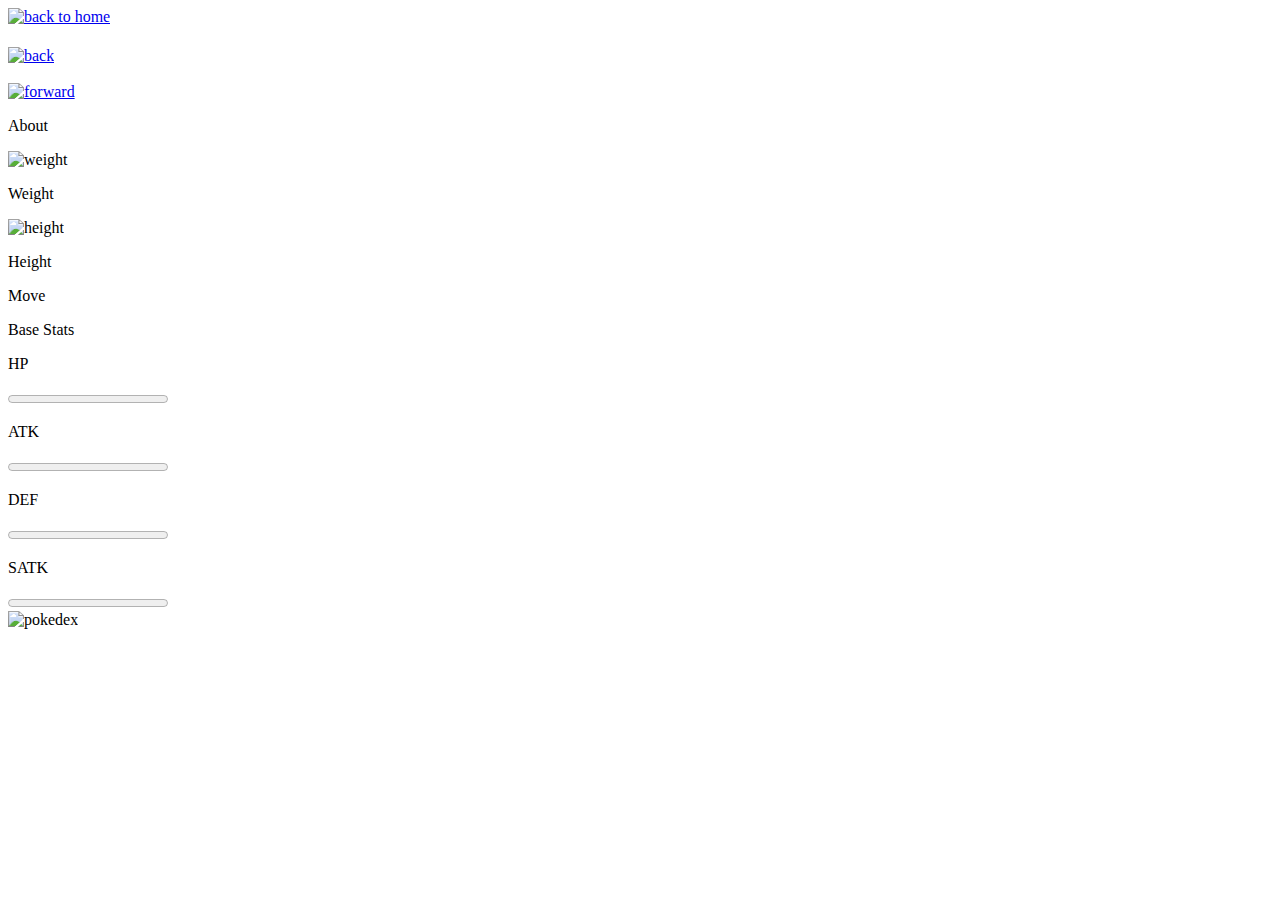
==== details/detail.html @ 372243ff "intial" ====
<!DOCTYPE html>
<html lang="en">
  <head>
    <meta charset="UTF-8" />
    <meta name="viewport" content="width=device-width, initial-scale=1.0" />
    <title>Pokemon Detail</title>
    <link rel="stylesheet" href="style.css" />
    <script src="./pokemon-detail.js" defer></script>
  </head>
  <body>
    <main class="detail-main main">
      <header class="header">
        <div class="header-wrapper">
          <div class="header-wrap">
            <a href="./index.html" class="back-btn-wrap">
              <img
                src="./assets/back-to-home.svg"
                alt="back to home"
                class="back-btn"
                id="back-btn"
              />
            </a>
            <div class="name-wrap">
              <h1 class="name"></h1>
            </div>
          </div>
          <div class="pokemon-id-wrap">
            <p class="body2-fonts"></p>
          </div>
        </div>
      </header>
      <div class="featured-img">
        <a href="#" class="arrow left-arrow" id="leftArrow">
          <img src="./assets/chevron_left.svg" alt="back" />
        </a>
        <div class="detail-img-wrapper">
          <img src="" alt="" />
        </div>
        <a href="#" class="arrow right-arrow" id="rightArrow">
          <img src="./assets/chevron_right.svg" alt="forward" />
        </a>
      </div>
      <div class="detail-card-detail-wrapper">
        <div class="power-wrapper">
          <p class="body3-fonts type grass"></p>
          <p class="body3-fonts type poison"></p>
        </div>
        <p class="body2-fonts about-text">About</p>
        <div class="pokemon-detail-wrapper">
          <div class="pokemon-detail-wrap">
            <div class="pokemon-detail">
              <img src="./assets/weight.svg" alt="weight" />
              <p class="body3-fonts weight"></p>
            </div>
            <p class="caption-fonts">Weight</p>
          </div>
          <div class="pokemon-detail-wrap">
            <div class="pokemon-detail">
              <img src="./assets/height.svg" alt="height" class="straighten" />
              <p class="body3-fonts height"></p>
            </div>
            <p class="caption-fonts">Height</p>
          </div>
          <div class="pokemon-detail-wrap">
            <div class="pokemon-detail move"></div>
            <p class="caption-fonts">Move</p>
          </div>
        </div>
        <p class="body3-fonts pokemon-description"></p>
        <p class="body2-fonts about-text">Base Stats</p>
        <div class="stats-wrapper">
          <div class="stats-wrap" data-stat="hp">
            <p class="body3-fonts stats">HP</p>
            <p class="body3-fonts"></p>
            <progress value="" max="100" class="progress-bar"></progress>
          </div>
          <div class="stats-wrap" data-stat="ATK">
            <p class="body3-fonts stats">ATK</p>
            <p class="body3-fonts"></p>
            <progress value="" max="100" class="progress-bar"></progress>
          </div>
          <div class="stats-wrap" data-stat="DEF">
            <p class="body3-fonts stats">DEF</p>
            <p class="body3-fonts"></p>
            <progress value="" max="100" class="progress-bar"></progress>
          </div>
          <div class="stats-wrap" data-stat="SATK">
            <p class="body3-fonts stats">SATK</p>
            <p class="body3-fonts"></p>
            <progress value="" max="100" class="progress-bar"></progress>
          </div>
        </div>
      </div>
      <img src="./assets/pokedex.svg" alt="pokedex" class="detail-bg" />
    </main>
  </body>
</html>
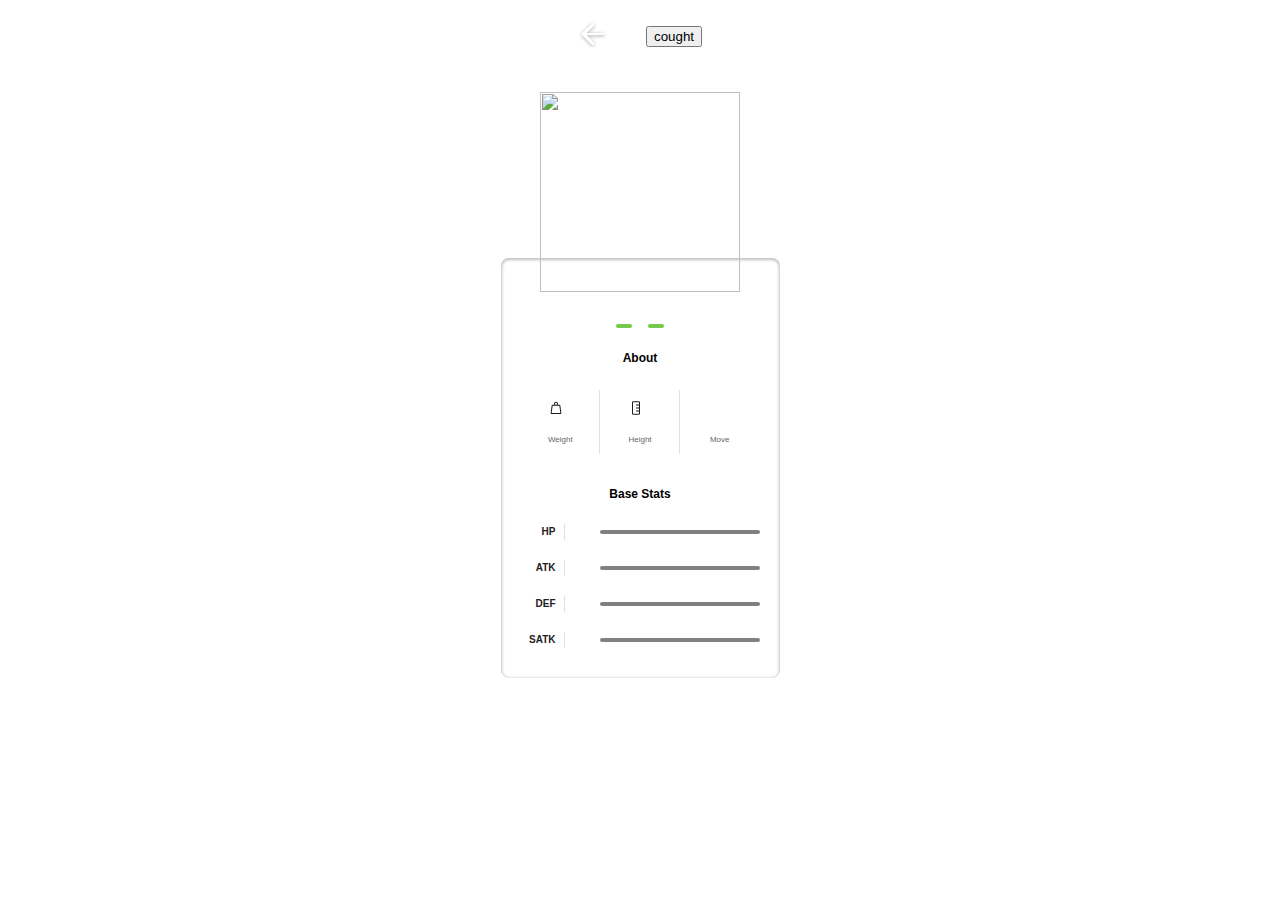
==== commit 1155fbc5: "added in cought button and localstorage" ====
--- a/details/detail.html
+++ b/details/detail.html
@@ -4,17 +4,18 @@
     <meta charset="UTF-8" />
     <meta name="viewport" content="width=device-width, initial-scale=1.0" />
     <title>Pokemon Detail</title>
-    <link rel="stylesheet" href="style.css" />
-    <script src="./pokemon-detail.js" defer></script>
+    <link rel="stylesheet" href="/css/style.css" />
+    <script src="/js/pokemon-detail.js" defer></script>
+    <script src="/js/cought.js" defer></script>
   </head>
   <body>
     <main class="detail-main main">
       <header class="header">
         <div class="header-wrapper">
           <div class="header-wrap">
-            <a href="./index.html" class="back-btn-wrap">
+            <a href="/index.html" class="back-btn-wrap">
               <img
-                src="./assets/back-to-home.svg"
+                src="/css/assets/back-to-home.svg"
                 alt="back to home"
                 class="back-btn"
                 id="back-btn"
@@ -27,17 +28,18 @@
           <div class="pokemon-id-wrap">
             <p class="body2-fonts"></p>
           </div>
+          <button id="coughtPokemon">cought</button>
         </div>
       </header>
       <div class="featured-img">
         <a href="#" class="arrow left-arrow" id="leftArrow">
-          <img src="./assets/chevron_left.svg" alt="back" />
+          <img src="/css/assets/chevron_left.svg" alt="back" />
         </a>
         <div class="detail-img-wrapper">
           <img src="" alt="" />
         </div>
         <a href="#" class="arrow right-arrow" id="rightArrow">
-          <img src="./assets/chevron_right.svg" alt="forward" />
+          <img src="/css/assets/chevron_right.svg" alt="forward" />
         </a>
       </div>
       <div class="detail-card-detail-wrapper">
@@ -49,14 +51,14 @@
         <div class="pokemon-detail-wrapper">
           <div class="pokemon-detail-wrap">
             <div class="pokemon-detail">
-              <img src="./assets/weight.svg" alt="weight" />
+              <img src="/css/assets/weight.svg" alt="weight" />
               <p class="body3-fonts weight"></p>
             </div>
             <p class="caption-fonts">Weight</p>
           </div>
           <div class="pokemon-detail-wrap">
             <div class="pokemon-detail">
-              <img src="./assets/height.svg" alt="height" class="straighten" />
+              <img src="/css/assets/height.svg" alt="height" class="straighten" />
               <p class="body3-fonts height"></p>
             </div>
             <p class="caption-fonts">Height</p>
@@ -91,7 +93,7 @@
           </div>
         </div>
       </div>
-      <img src="./assets/pokedex.svg" alt="pokedex" class="detail-bg" />
+      <img src="/css/assets/pokedex.svg" alt="pokedex" class="detail-bg" />
     </main>
   </body>
 </html>
--- a/css/style.css
+++ b/css/style.css
@@ -0,0 +1,532 @@
+:root {
+  --identity-primary: #dc0a2d;
+
+  --grayscale-dark: #212121;
+  --grayscale-medium: #666666;
+  --grayscale-light: #e0e0e0;
+  --grayscale-background: #efefef;
+  --grayscale-white: #ffffff;
+
+  --headline-font-size: 24px;
+  --body1-font-size: 14px;
+  --body2-font-size: 12px;
+  --body3-font-size: 10px;
+  --subtitle1-font-size: 14px;
+  --subtitle2-font-size: 12px;
+  --subtitle3-font-size: 10px;
+  --caption-font-size: 8px;
+
+  --headline-line-height: 32px;
+  --common-line-height: 16px;
+  --caption-line-height: 12px;
+
+  --font-weight-regular: 400;
+  --font-weight-bold: 700;
+
+  --drop-shadow: 0px 1px 3px 1px rgba(0, 0, 0, 0.2);
+  --drop-shadow-hover: 0px 3px 12px 3px rgba(0, 0, 0, 0.2);
+  --drop-shadow-inner: 0px 1px 3px 1px rgba(0, 0, 0, 0.25) inset;
+}
+
+h2,
+h3,
+h4,
+.body1-fonts,
+.body2-fonts,
+.body3-fonts {
+  line-height: var(--common-line-height);
+}
+
+h1 {
+  font-size: var(--headline-font-size);
+  line-height: var(--headline-line-height);
+}
+
+h2 {
+  font-size: var(--subtitle1-font-size);
+}
+
+h3 {
+  font-size: var(--subtitle2-font-size);
+}
+
+h4 {
+  font-size: var(--subtitle3-font-size);
+}
+
+.body1-fonts {
+  font-size: var(--body1-font-size);
+}
+
+.body2-fonts {
+  font-size: var(--body2-font-size);
+}
+
+.body3-fonts {
+  font-size: var(--body3-font-size);
+}
+
+.caption-fonts {
+  font-size: var(--caption-font-size);
+  line-height: var(--caption-line-height);
+}
+
+input:focus-visible {
+  outline: 0;
+}
+
+.featured-img a.arrow.hidden {
+  display: none;
+}
+
+body {
+  margin: 0;
+  height: 100vh;
+  width: 100vw;
+  box-sizing: border-box;
+  font-family: "Poppins", sans-serif;
+}
+
+.main {
+  margin: 0;
+  padding: 0;
+  background-color: var(--identity-primary);
+  height: 100vh;
+  width: 100vw;
+  display: flex;
+  flex-direction: column;
+  align-items: center;
+  gap: 1rem;
+}
+
+.header.home {
+  width: 90%;
+}
+
+.container {
+  width: 100%;
+  margin: 0;
+}
+
+.logo-wrapper {
+  display: flex;
+  align-items: center;
+}
+
+.logo-wrapper > h1 {
+  color: var(--grayscale-white);
+}
+
+.logo-wrapper > img {
+  margin-right: 16px;
+}
+
+.search-wrapper,
+.search-wrap {
+  display: flex;
+  align-items: center;
+  width: 100%;
+  gap: 16px;
+}
+
+.search-wrap {
+  position: relative;
+  background-color: var(--grayscale-white);
+  border-radius: 16px;
+  box-shadow: var(--drop-shadow-inner);
+  height: 32px;
+  gap: 8px;
+}
+
+.search-icon {
+  margin-left: 16px;
+}
+
+.search-wrap svg path {
+  fill: var(--identity-primary);
+}
+
+.search-wrap > input {
+  width: 60%;
+  border: none;
+}
+
+.sort-wrapper {
+  position: relative;
+}
+
+.sort-wrap {
+  background-color: var(--grayscale-white);
+  border-radius: 100%;
+  min-width: 2rem;
+  min-height: 2rem;
+  box-shadow: var(--drop-shadow-inner);
+  display: flex;
+  align-items: center;
+  justify-content: center;
+  position: relative;
+}
+
+.search-close-icon {
+  position: absolute;
+  right: 1rem;
+  display: none;
+  cursor: pointer;
+}
+
+.search-close-icon-visible {
+  display: block;
+}
+
+.filter-wrapper {
+  position: absolute;
+  background: var(--identity-primary);
+  border: 4px solid var(--identity-primary);
+  border-top: 0;
+  border-radius: 12px;
+  padding: 0px 4px 4px 4px;
+  right: 0px;
+  box-shadow: var(--drop-shadow-hover);
+  min-width: 113px;
+  top: 40px;
+  display: none;
+  z-index: 5000;
+}
+
+.filter-wrapper-open {
+  display: block;
+}
+
+.filter-wrapper-overlay .main::before {
+  background-color: rgba(0, 0, 0, 0.4);
+  width: 100%;
+  height: 100%;
+  position: absolute;
+  left: 0;
+  right: 0;
+  top: 0;
+  bottom: 0;
+  z-index: 2;
+}
+
+.filter-wrapper > .body2-fonts {
+  color: var(--grayscale-white);
+  font-weight: var(--font-weight-bold);
+  padding: 16px 20px;
+}
+
+.filter-wrap {
+  background-color: var(--grayscale-white);
+  box-shadow: var(--drop-shadow-inner);
+  padding: 16px 20px;
+  border-radius: 8px;
+}
+
+.filter-wrap > div {
+  display: flex;
+  align-items: center;
+  gap: 8px;
+  margin-bottom: 16px;
+}
+
+.filter-wrap > div:last-child {
+  margin-bottom: 0px;
+}
+
+.filter-wrap input {
+  accent-color: var(--identity-primary);
+}
+
+.pokemon-list {
+  background-color: var(--grayscale-white);
+  box-shadow: var(--drop-shadow-inner);
+  border-radius: 0.75rem;
+  min-height: calc(85.5% - 1rem);
+  width: calc(100% - 1rem);
+  max-height: 100px;
+  overflow-y: auto;
+}
+
+.list-wrapper {
+  margin: 1rem 0;
+  display: flex;
+  align-items: center;
+  justify-content: center;
+  flex-wrap: wrap;
+  gap: 0.75rem;
+}
+
+.list-item {
+  border-radius: 8px;
+  box-shadow: var(--drop-shadow);
+  background-color: var(--grayscale-white);
+  width: 8.85rem;
+  height: 8.85rem;
+  text-align: center;
+  text-decoration: none;
+  cursor: pointer;
+}
+
+.list-item .number-wrap {
+  min-height: 16px;
+  text-align: right;
+  padding: 0 8px;
+  color: var(--grayscale-medium);
+}
+
+.list-item .name-wrap {
+  border-radius: 7px;
+  background-color: var(--grayscale-background);
+  padding: 24px 8px 4px 8px;
+  color: var(--grayscale-dark);
+  margin-top: -18px;
+}
+
+.list-item .img-wrap {
+  width: 72px;
+  height: 72px;
+  margin: auto;
+}
+
+.list-item .img-wrap img {
+  width: 100%;
+  height: 100%;
+}
+
+/* detail page */
+
+.detail-main .header {
+  padding: 20px 20px 24px 20px;
+  position: relative;
+  z-index: 2;
+}
+
+.detail-main .header-wrapper {
+  display: flex;
+  align-items: center;
+  justify-content: space-between;
+  column-gap: 15px;
+}
+
+.detail-main .header-wrap {
+  display: flex;
+  align-items: center;
+  column-gap: 8px;
+}
+
+.detail-main .back-btn-wrap {
+  max-height: 32px;
+}
+
+.detail-main .back-btn-wrap path,
+.detail-main .header-wrapper p,
+.detail-main .header-wrapper h1 {
+  fill: var(--grayscale-white);
+  color: var(--grayscale-white);
+}
+
+.detail-main .pokemon-id-wrap p {
+  font-weight: var(--font-weight-bold);
+}
+
+.detail-img-wrapper {
+  width: 200px;
+  height: 200px;
+  margin: auto;
+  position: relative;
+  z-index: 3;
+}
+
+.detail-img-wrapper img {
+  width: 100%;
+  height: 100%;
+}
+
+.detail-card-detail-wrapper {
+  border-radius: 8px;
+  background-color: var(--grayscale-white);
+  box-shadow: var(--drop-shadow-inner);
+  padding: 56px 20px 20px 20px;
+  margin-top: -50px;
+  display: flex;
+  flex-direction: column;
+  position: relative;
+  z-index: 2;
+}
+
+.power-wrapper {
+  display: flex;
+  justify-content: center;
+  align-items: center;
+  flex-wrap: wrap;
+  gap: 16px;
+}
+
+.power-wrapper > p {
+  border-radius: 10px;
+  padding: 2px 8px;
+  font-weight: var(--font-weight-bold);
+  color: var(--grayscale-white);
+  text-transform: capitalize;
+  background-color: #74cb48;
+}
+
+.pokemon-detail.move p {
+  text-transform: capitalize;
+  word-break: break-all;
+}
+
+.list-item .name-wrap p {
+  text-transform: capitalize;
+}
+
+.detail-card-detail-wrapper .about-text {
+  font-weight: var(--font-weight-bold);
+  text-align: center;
+}
+
+.pokemon-detail-wrapper {
+  display: flex;
+  align-items: flex-end;
+}
+
+.pokemon-detail-wrapper .pokemon-detail-wrap {
+  flex: 1;
+  text-align: center;
+  position: relative;
+}
+
+.pokemon-detail-wrap:before {
+  content: "";
+  background-color: var(--grayscale-light);
+  width: 1px;
+  height: 100%;
+  position: absolute;
+  right: 0;
+  top: 0;
+  bottom: 0;
+  margin: auto;
+}
+
+.pokemon-detail-wrap:last-child::before {
+  display: none;
+}
+
+.pokemon-detail {
+  display: flex;
+  justify-content: center;
+  align-items: center;
+  padding: 8px 20px;
+  gap: 8px;
+}
+
+.pokemon-detail-wrapper {
+  min-height: 76px;
+}
+
+.pokemon-detail.move {
+  flex-direction: column;
+  gap: 0;
+  align-items: center;
+  padding: 8px 5px;
+}
+
+.pokemon-detail-wrap > .caption-fonts {
+  color: var(--grayscale-medium);
+}
+
+.pokemon-detail-wrap .straighten {
+  transform: rotate(90deg);
+}
+
+.detail-card-detail-wrapper .pokemon-description {
+  color: var(--grayscale-dark);
+  text-align: center;
+}
+
+.stats-wrap {
+  display: flex;
+  align-items: center;
+}
+
+.stats-wrap p {
+  color: var(--grayscale-dark);
+  margin-right: 8px;
+  min-width: 19px;
+}
+
+.stats-wrap p.stats {
+  text-align: right;
+  padding-right: 8px;
+  min-width: 35px;
+  border-right: 1px solid var(--grayscale-light);
+  font-weight: var(--font-weight-bold);
+}
+
+.stats-wrap .progress-bar {
+  flex: 1;
+  border-radius: 4px;
+  height: 4px;
+}
+
+.stats-wrap .progress-bar::-webkit-progress-bar {
+  border-radius: 4px;
+}
+
+.stats-wrap .progress-bar::-webkit-progress-value {
+  border-radius: 4px;
+}
+
+.detail-bg {
+  position: absolute;
+  z-index: 1;
+  right: 8px;
+  top: 8px;
+  opacity: 0.1;
+}
+
+.detail-bg path {
+  fill: var(--grayscale-white);
+}
+
+div#not-found-message {
+  display: none;
+  position: absolute;
+  left: 50%;
+  top: 50%;
+  transform: translate(-50%, -50%);
+  font-size: 20px;
+  font-weight: 600;
+}
+
+.arrow img {
+  -webkit-filter: brightness(0) grayscale(1) invert(1);
+  filter: brightness(0) grayscale(1) invert(1);
+  width: 28px;
+}
+
+.featured-img {
+  position: relative;
+}
+
+.featured-img a.arrow {
+  display: inline-block;
+  position: absolute;
+  top: 50%;
+  transform: translateY(-50%);
+  z-index: 999;
+}
+
+.featured-img a.arrow.left-arrow {
+  left: -2rem;
+}
+
+.featured-img a.arrow.right-arrow {
+  right: -2rem;
+}
+
+.detail-main.main {
+  height: max-content;
+  border-color: transparent;
+  background-color: transparent;
+}
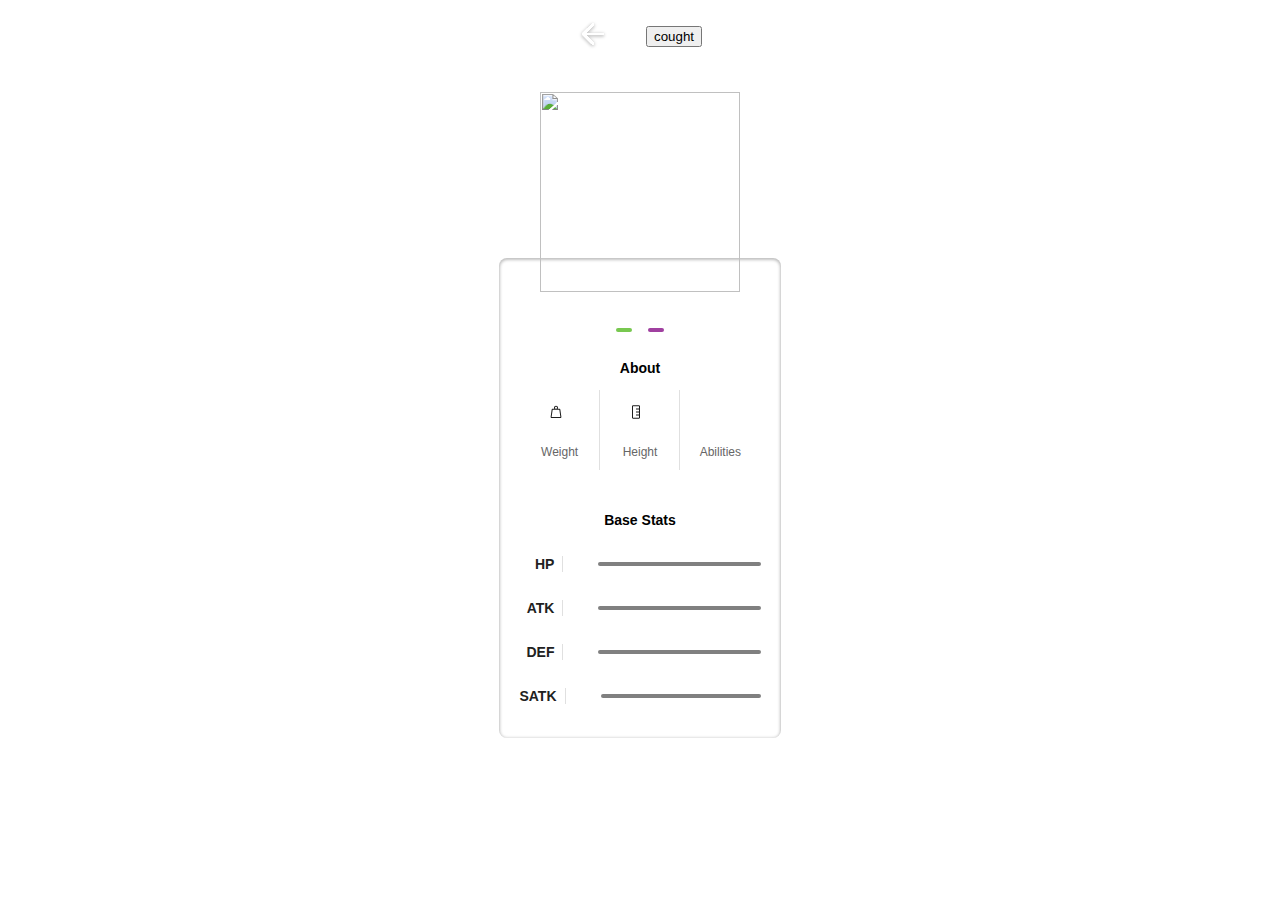
==== commit f7d3a24f: "additional pokeball functiion in place and additional css" ====
--- a/details/detail.html
+++ b/details/detail.html
@@ -65,7 +65,7 @@
           </div>
           <div class="pokemon-detail-wrap">
             <div class="pokemon-detail move"></div>
-            <p class="caption-fonts">Move</p>
+            <p class="caption-fonts">Abilities</p>
           </div>
         </div>
         <p class="body3-fonts pokemon-description"></p>
--- a/css/style.css
+++ b/css/style.css
@@ -9,12 +9,12 @@
 
   --headline-font-size: 24px;
   --body1-font-size: 14px;
-  --body2-font-size: 12px;
-  --body3-font-size: 10px;
+  --body2-font-size: 14px;
+  --body3-font-size: 14px;
   --subtitle1-font-size: 14px;
   --subtitle2-font-size: 12px;
   --subtitle3-font-size: 10px;
-  --caption-font-size: 8px;
+  --caption-font-size: 12px;
 
   --headline-line-height: 32px;
   --common-line-height: 16px;
@@ -119,6 +119,29 @@
 
 .logo-wrapper > img {
   margin-right: 16px;
+}
+.gen-wrapper{
+  margin-bottom: 10px;
+}
+.gen-wrapper, .generations{
+  display: flex;
+  align-items: center;
+  width: 100%;
+  gap: 4px;
+}
+.genvalue{
+  width: 10%;
+  height: 30px;
+  text-align: center;
+  border-radius: 9px;
+  background-color: var(--identity-primary);
+  color: white;
+  border-color: #e24b64;
+}
+.active{
+  background-color: #0abde9;
+  color: #131f58;
+  box-shadow: var(--drop-shadow-inner);
 }
 
 .search-wrapper,
@@ -255,6 +278,13 @@
   flex-wrap: wrap;
   gap: 0.75rem;
 }
+.poke{
+  display: flex;
+}
+
+.ball{
+  transform: translate(35px, -50px)
+}
 
 .list-item {
   border-radius: 8px;
@@ -277,14 +307,16 @@
 .list-item .name-wrap {
   border-radius: 7px;
   background-color: var(--grayscale-background);
-  padding: 24px 8px 4px 8px;
+  padding: 21px 8px .017px 8px;
   color: var(--grayscale-dark);
-  margin-top: -18px;
-}
+  margin-top: -40px;
+  
+}
+
+
 
 .list-item .img-wrap {
-  width: 72px;
-  height: 72px;
+  width: 86px;
   margin: auto;
 }
 
@@ -368,7 +400,7 @@
   font-weight: var(--font-weight-bold);
   color: var(--grayscale-white);
   text-transform: capitalize;
-  background-color: #74cb48;
+
 }
 
 .pokemon-detail.move p {
@@ -530,3 +562,22 @@
   border-color: transparent;
   background-color: transparent;
 }
+
+.normal{background-color: #A8A878;}
+  .fire{background-color: #F08030;}
+  .water{background-color: #6890F0;}
+  .electric{background-color: #F8D030;}
+  .grass{background-color: #78C850;}
+  .ice{background-color: #98D8D8;}
+ .fighting{background-color: #C03028;}
+  .poison{background-color: #A040A0;}
+  .ground{background-color: #E0C068;}
+  .flying{background-color: #A890F0;}
+  .psychic{background-color: #F85888;}
+  .bug{background-color: #A8B820;}
+  .rock{background-color: #B8A038;}
+  .ghost{background-color: #705898;}
+  .dragon{background-color: #7038F8;}
+  .dark{background-color: #705848;}
+  .steel{background-color: #B8B8D0;}
+  .fairy{background-color: #ffc3d0;}
